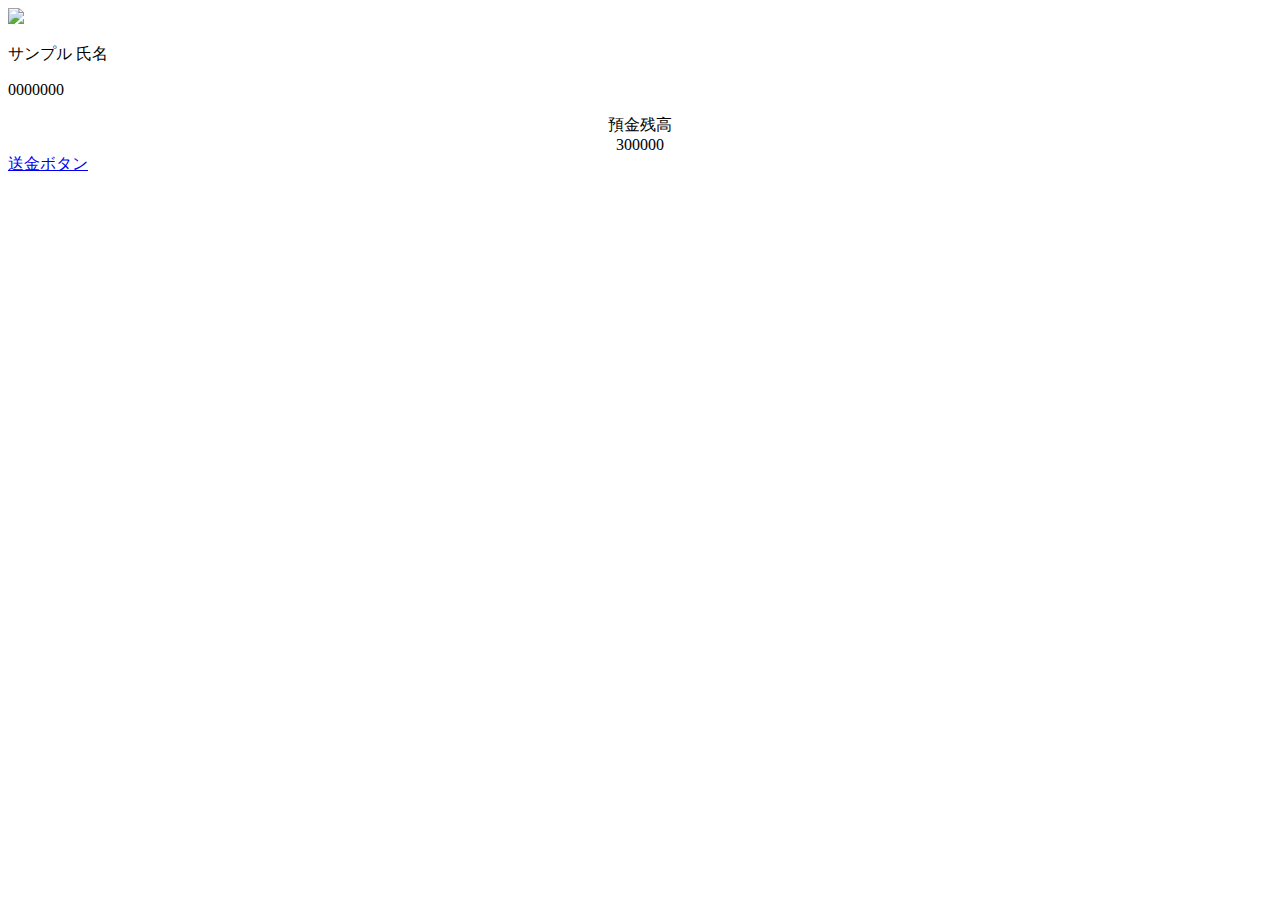
==== templates/index.html @ 440b502e "init" ====
<!DOCTYPE html>
<html lang="ja">
<head>
    <meta charset="UTF-8">
    <title>サンプル</title>
    <link rel="stylesheet" href="static/css/stylesheet.css">
</head>
<body>
    <div class="container">

        <div class="info">

            <div class="icon">
                <img src="static/img/human1.png">
            </div>

            <div class="text">
                <div class="name">
                    <p>サンプル 氏名</p>
                </div>
                <div class="number">
                    <p>0000000</p>
                </div>
            </div>

        </div>

        <div class="account">
            <center>預金残高</center>
            <div class="box">
                <center>300000</center>
            </div>
        </div>

        <div class="sendbutton">
            <a href="/send">送金ボタン</a>
        </div>
        
    </div>
    


</body>
</html>
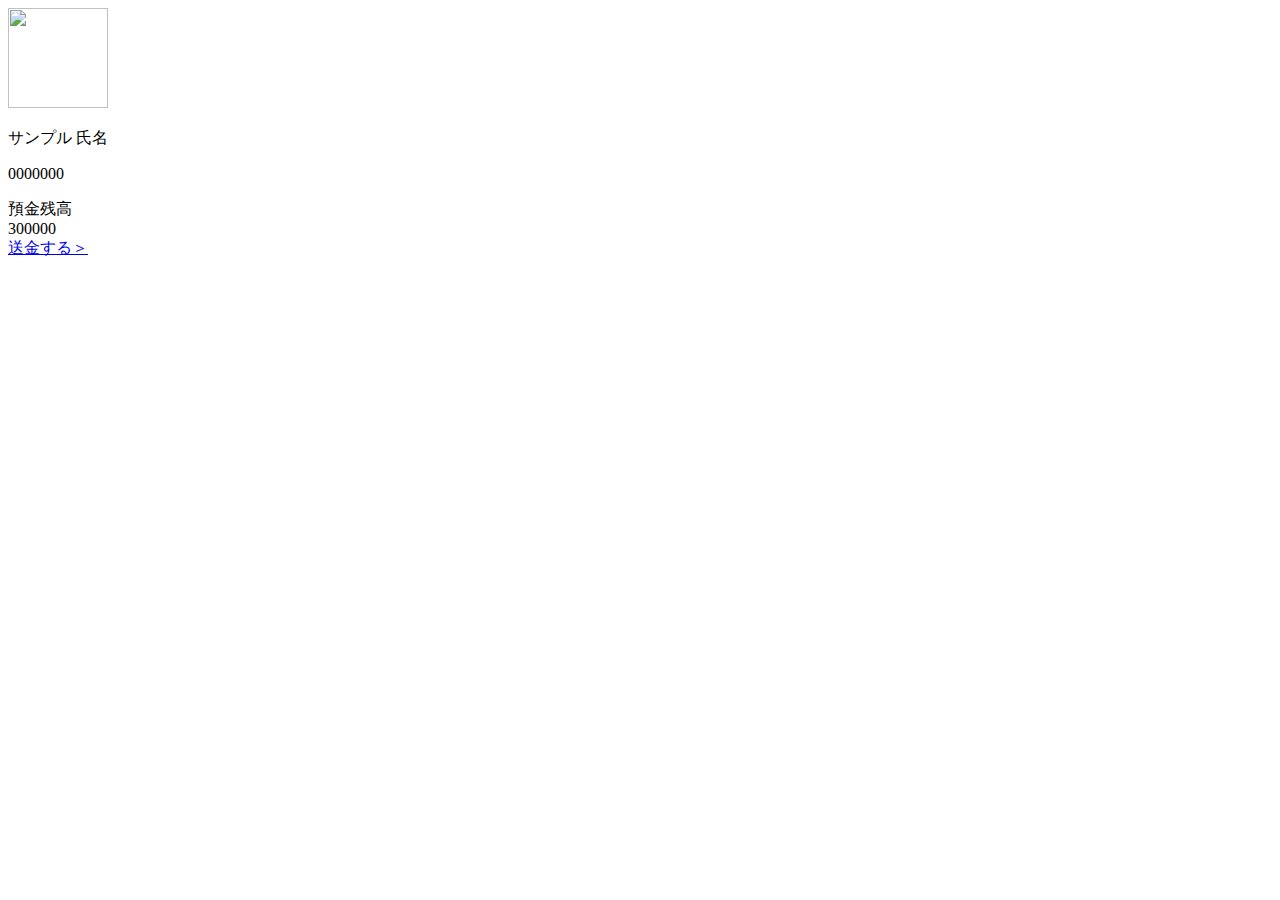
==== commit 288714f7: "step2" ====
--- a/templates/index.html
+++ b/templates/index.html
@@ -11,7 +11,7 @@
         <div class="info">
 
             <div class="icon">
-                <img src="static/img/human1.png">
+                <img src="static/img/human1.png" width="100px" height="100px">
             </div>
 
             <div class="text">
@@ -26,14 +26,14 @@
         </div>
 
         <div class="account">
-            <center>預金残高</center>
+            預金残高
             <div class="box">
-                <center>300000</center>
+                300000
             </div>
         </div>
 
         <div class="sendbutton">
-            <a href="/send">送金ボタン</a>
+            <a href="/send">送金する＞</a>
         </div>
         
     </div>
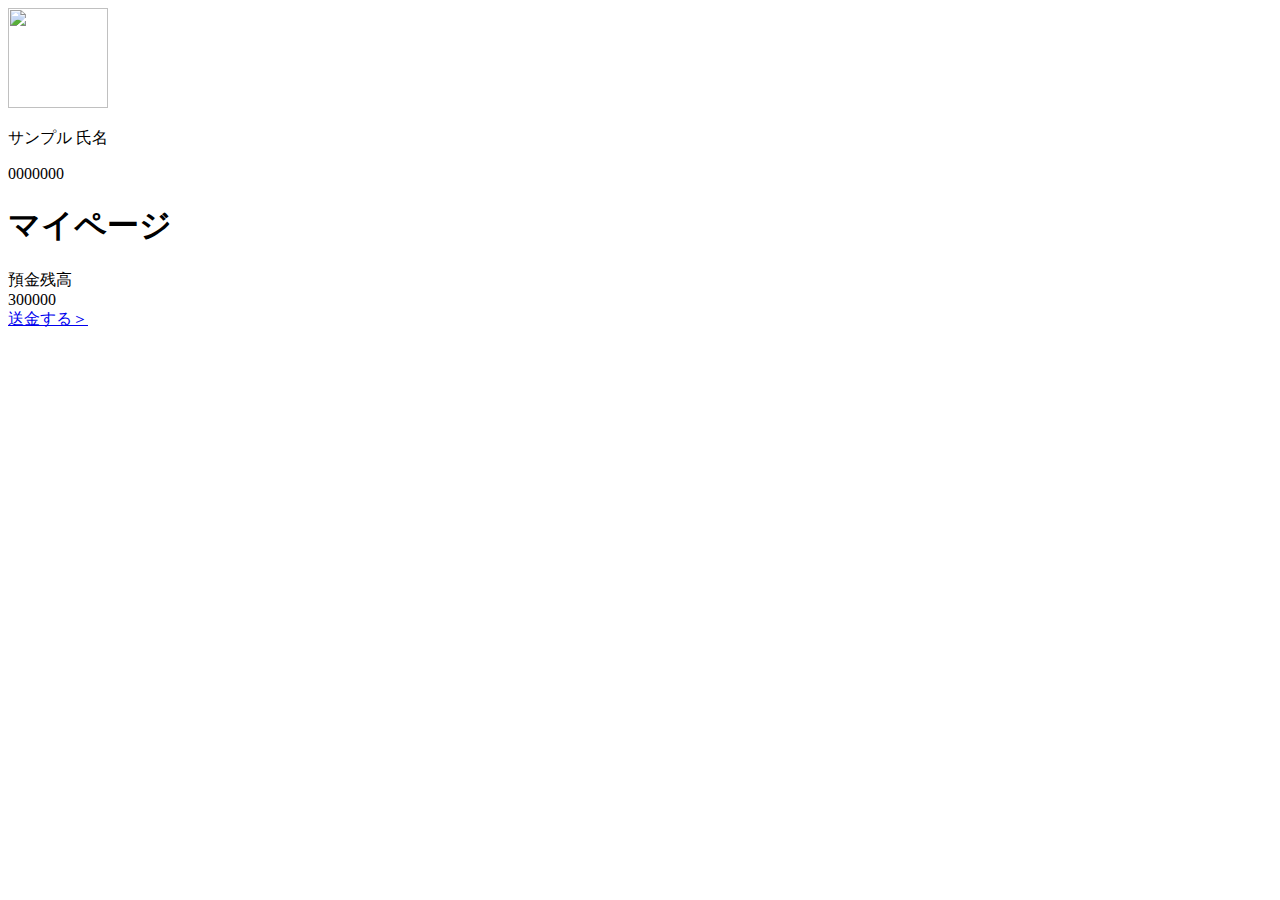
==== commit c7a37918: "午前進捗" ====
--- a/templates/index.html
+++ b/templates/index.html
@@ -2,22 +2,29 @@
 <html lang="ja">
 <head>
     <meta charset="UTF-8">
-    <title>サンプル</title>
+    <title>ホーム</title>
     <link rel="stylesheet" href="static/css/stylesheet.css">
 </head>
+
 <body>
+
+    <!--container：アプリ画面全体-->
     <div class="container">
-
+        <!--info：右上の自分の情報のカタマリ-->
         <div class="info">
 
+            <!--icon：自分のアイコン-->
             <div class="icon">
                 <img src="static/img/human1.png" width="100px" height="100px">
             </div>
 
+            <!--text：自分の名前と口座番号のカタマリ-->
             <div class="text">
+                <!--name：自分の名前-->
                 <div class="name">
                     <p>サンプル 氏名</p>
                 </div>
+                <!--number：自分の口座番号-->
                 <div class="number">
                     <p>0000000</p>
                 </div>
@@ -25,20 +32,26 @@
 
         </div>
 
+        <div class="page-title">
+            <h1>マイページ</h1>
+        </div>
+
+        <!--account：自分の預金残高表示欄のカタマリ-->
         <div class="account">
             預金残高
+            <!--box：自分の預金残高の値を四角で囲むためのカタマリ-->
             <div class="box">
                 300000
             </div>
         </div>
 
+        <!--sendbutton：送金ボタン-->
         <div class="sendbutton">
+            <!--「送金する＞」という文字を表示し、押したら「/send」に移動-->
             <a href="/send">送金する＞</a>
         </div>
         
     </div>
-    
-
 
 </body>
 </html>